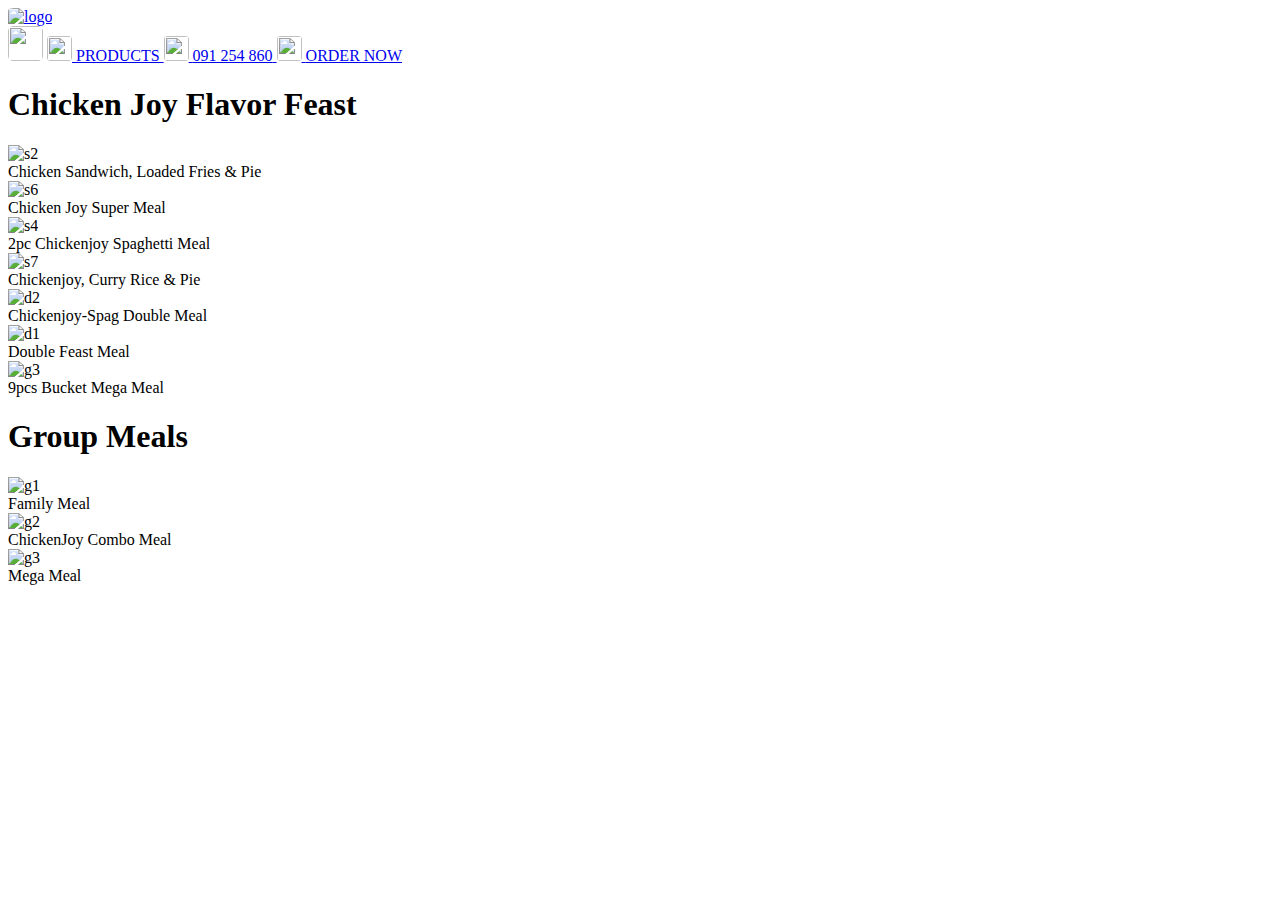
==== Products.html @ a0626136 "Add files via upload" ====
<!DOCTYPE html>
<html>
<head>
    <title>Jollibae</title>
    <link rel="icon" type="image/png" href="jollibae.png">
    <link rel="stylesheet" href="ICTPT.css">
</head>
<body>
    <div class="navi">
        <div id="logo">
            <a href="#" class="logo"><img src="jollibae.png" alt="logo" width="85" height="85" style="border-radius: 15%;"></a>
        </div>

        <div class="navbar">
            <a href="Home Page.html"><img src="home.png" width="35" height="35" style="border-radius: 15%;"></a>
            <a href="Products.html" class="word prodlink">
                <img src="menu.png" width="25" height="25" style="border-radius: 15%;">
                <span> PRODUCTS </span>
            </a>
            <a href="#" class="word icontext">
                <img src="phone.png" width="25" height="25" style="border-radius: 15%;">
                <span>091 254 860</span>
            </a>
            <a href="#" class="word icontext">
                <img src="point.png" width="25" height="25" style="border-radius: 15%;">
                <span>ORDER NOW</span>
            </a>
        </div>
    </div>
    <h1 class="menu1"> <b> Chicken Joy Flavor Feast </b> </h1>

    <div class="menu-items">
        <div class="menu-item">
            <img src="S2.jpg" alt="s2" class="s2">
            <div class="text1"> Chicken Sandwich, Loaded Fries & Pie </div>
        </div>

        <div class="menu-item">
            <img src="s6.jpg" alt="s6" class="s6">
            <div class="text2"> Chicken Joy Super Meal </div>
        </div>

        <div class="menu-item">
            <img src="s4.jpg" alt="s4" class="s4">
            <div class="text3"> 2pc Chickenjoy Spaghetti Meal  </div>
        </div>

        <div class="menu-item">
            <img src="s7.jpg" alt="s7" class="s7">
            <div class="text4"> Chickenjoy, Curry Rice & Pie </div>
        </div>

        <div class="menu-item d2-item">  
            <img src="d2.jpg" alt="d2" class="d2">
            <div class="text6"> Chickenjoy-Spag Double Meal </div>
        </div>

        <div class="menu-item">
            <img src="d1.jpg" alt="d1" class="d1">
            <div class="text5"> Double Feast Meal </div>
        </div>

        <div class="menu-item">
            <img src="g3.jpg" alt="g3" class="g3">
            <div class="text6"> 9pcs Bucket Mega Meal </div>
        </div>
    </div>
    
    <h1 class="menu1"> <b> Group Meals </b> </h1>

    <div class="menu-items">
        <div class="menu-item"> 
            <img src="G1.jpg" alt="g1" class="g1">
            <div class="text7"> Family Meal </div>
        </div>

        <div class="menu-item"> 
            <img src="G2.jpg" alt="g2" class="g2">
            <div class="text8"> ChickenJoy Combo Meal </div>
        </div>
        
        <div class="menu-item"> 
            <img src="G3 (1).jpg" alt="g3" class="g3">
            <div class="text8"> Mega Meal  </div>
        </div>
    </div>



</body>
</html>
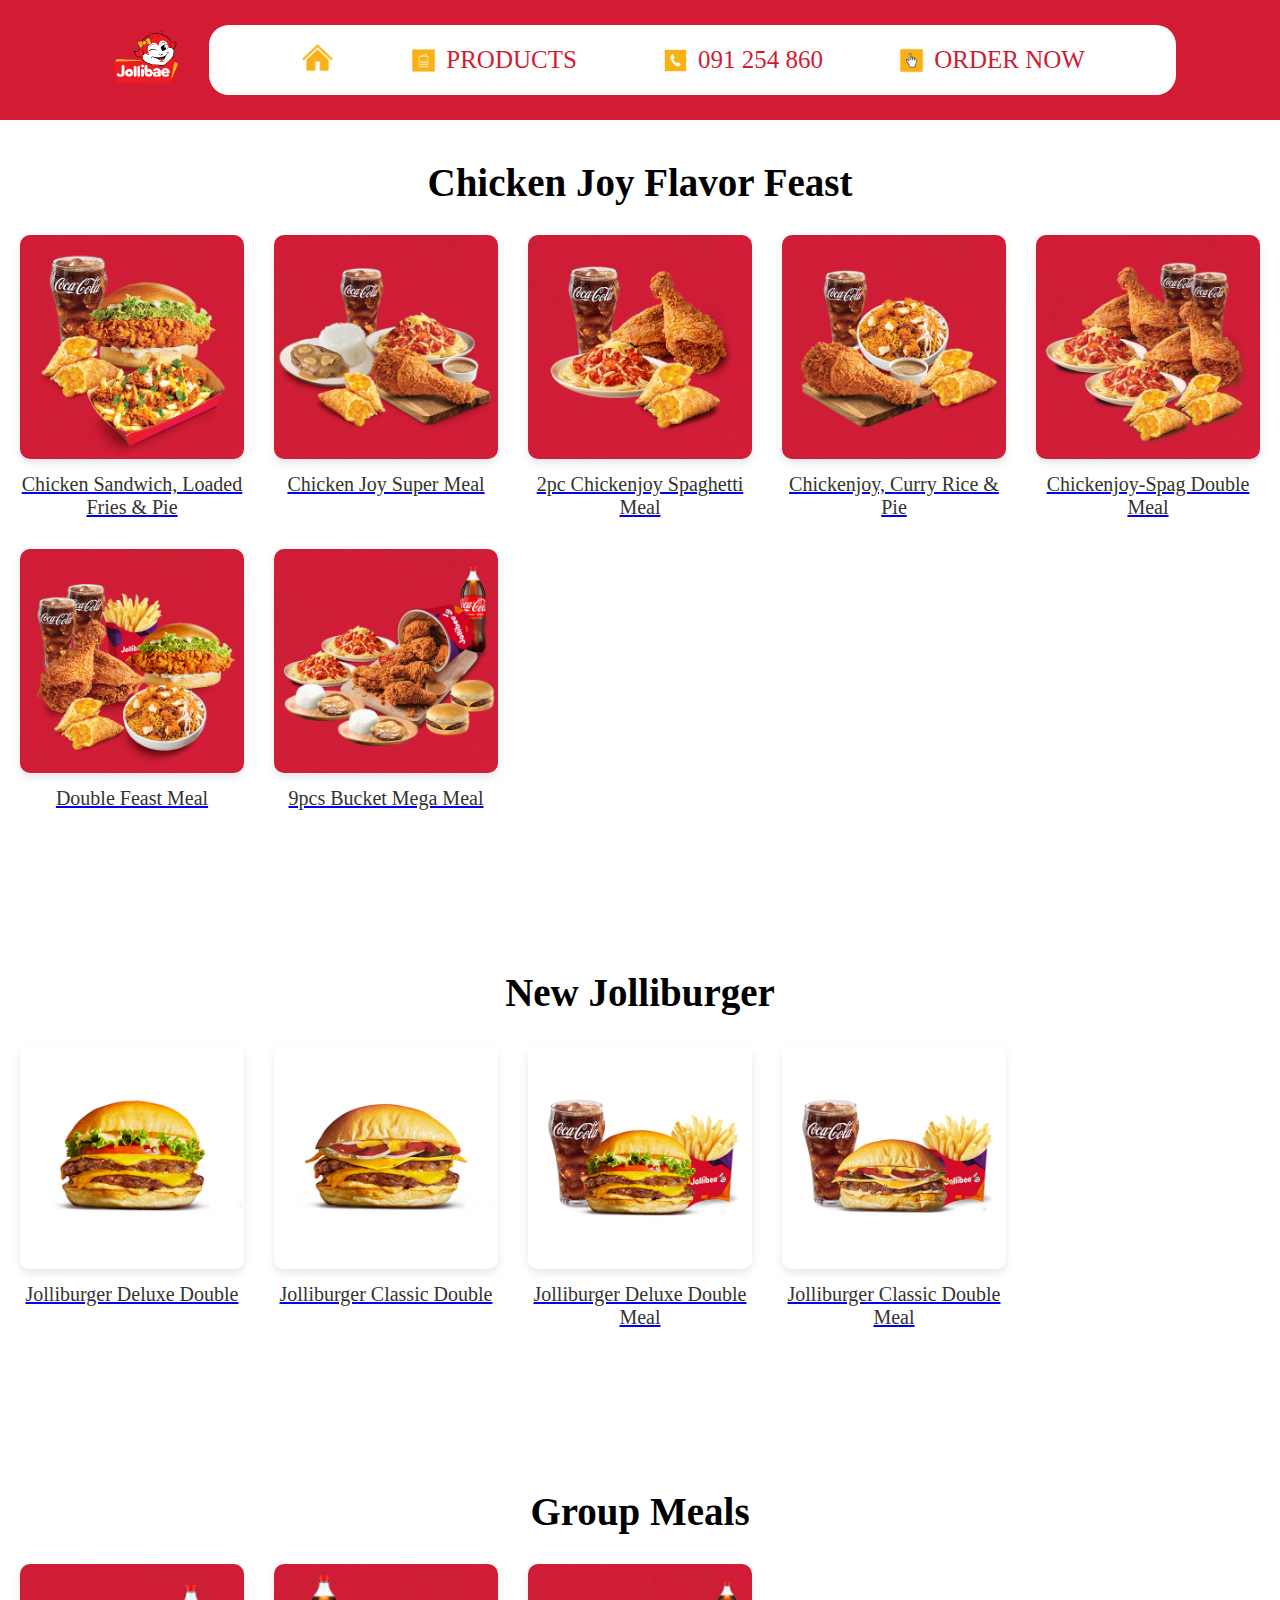
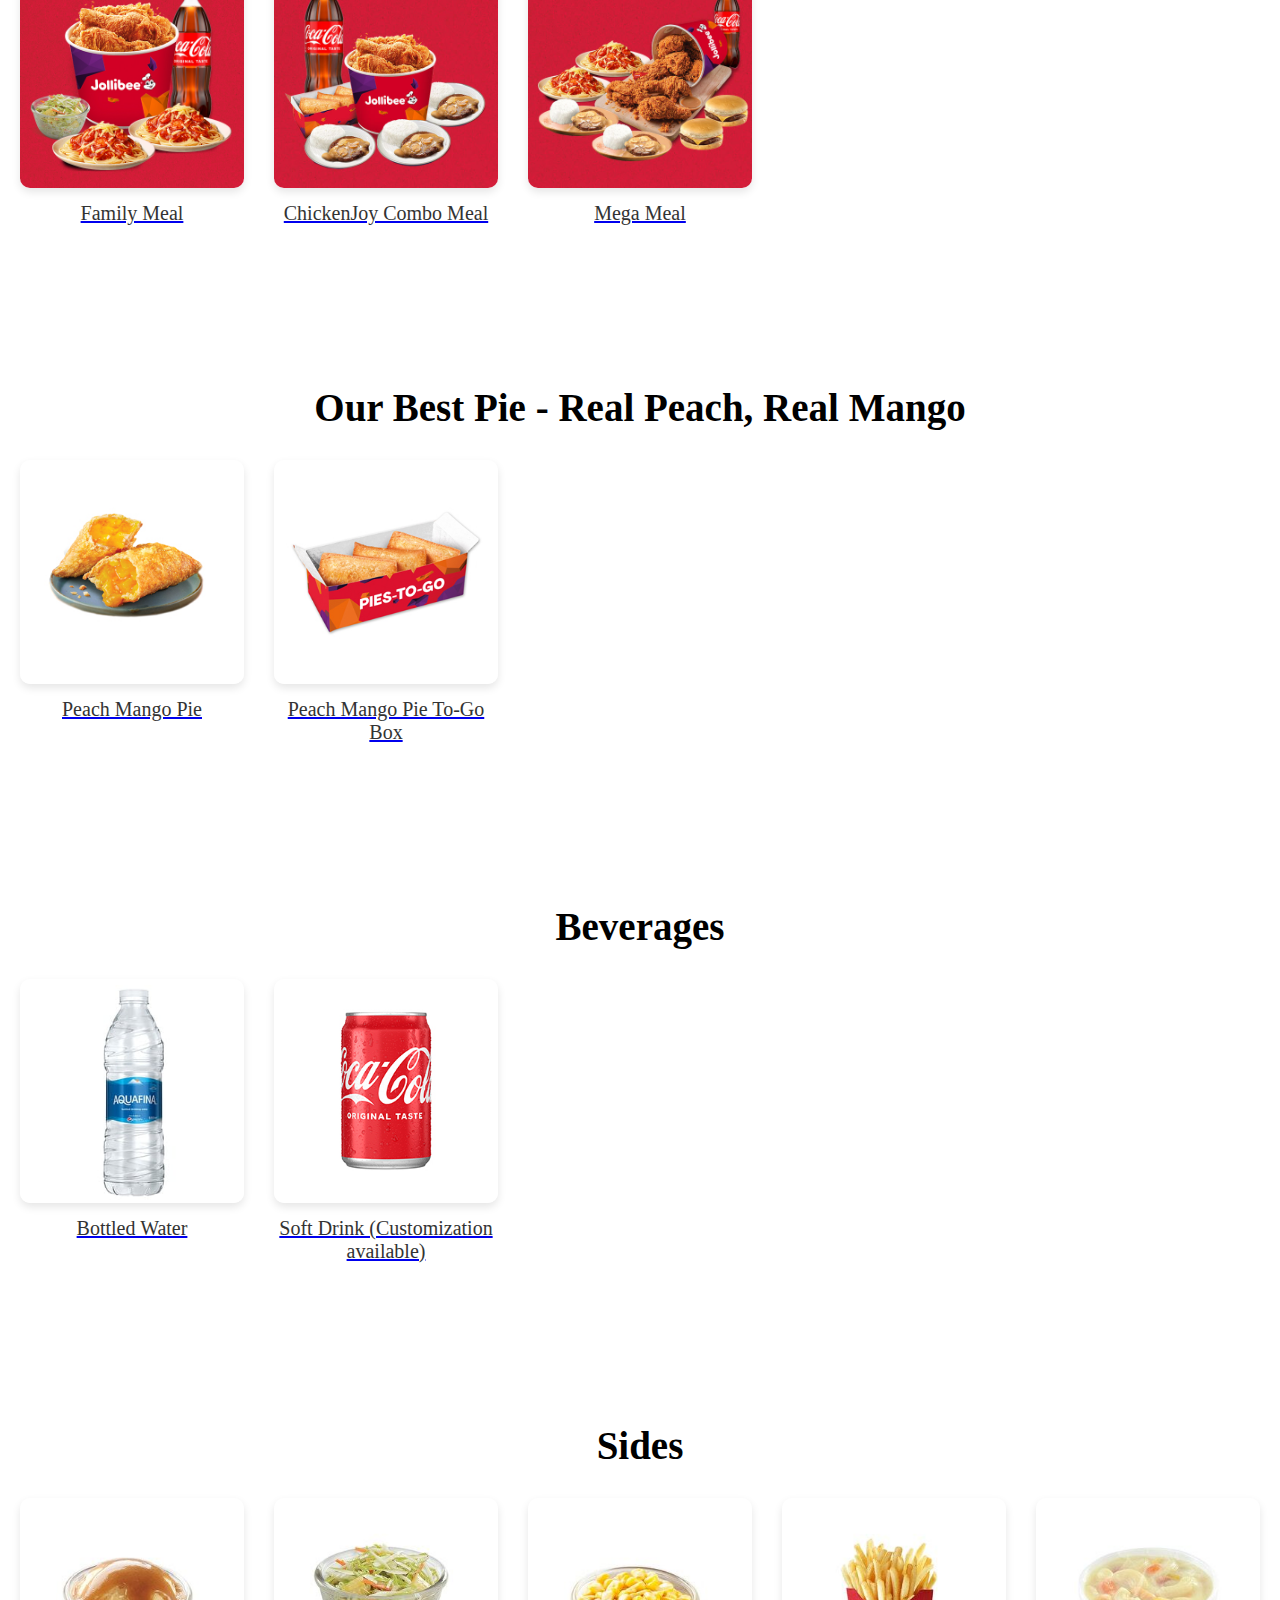
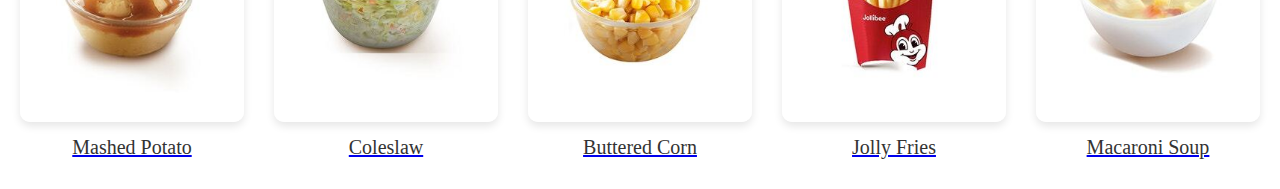
==== commit 5c19a4f2: "Add files via upload" ====
--- a/Products.html
+++ b/Products.html
@@ -1,9 +1,12 @@
 <!DOCTYPE html>
-<html>
+<html lang="en">
 <head>
+    <meta charset="UTF-8">
+    <meta name="viewport" content="width=device-width, initial-scale=1.0">
     <title>Jollibae</title>
-    <link rel="icon" type="image/png" href="jollibae.png">
+    <link rel="icon" type="image/png" href="jabae.png">
     <link rel="stylesheet" href="ICTPT.css">
+    <link href="https://fonts.googleapis.com/css2?family=Poppins:wght@400;600&display=swap" rel="stylesheet">
 </head>
 <body>
     <div class="navi">
@@ -12,7 +15,7 @@
         </div>
 
         <div class="navbar">
-            <a href="Home Page.html"><img src="home.png" width="35" height="35" style="border-radius: 15%;"></a>
+            <a href="index.html"><img src="home.png" width="35" height="35" style="border-radius: 15%;"></a>
             <a href="Products.html" class="word prodlink">
                 <img src="menu.png" width="25" height="25" style="border-radius: 15%;">
                 <span> PRODUCTS </span>
@@ -27,67 +30,144 @@
             </a>
         </div>
     </div>
+
     <h1 class="menu1"> <b> Chicken Joy Flavor Feast </b> </h1>
 
     <div class="menu-items">
-        <div class="menu-item">
-            <img src="S2.jpg" alt="s2" class="s2">
-            <div class="text1"> Chicken Sandwich, Loaded Fries & Pie </div>
-        </div>
+        <a href="CSM.html" class="menu-item">
+            <img src="S2.jpg" alt="s2">
+            <div class="text"> Chicken Sandwich, Loaded Fries & Pie </div>
+        </a>
+    
+        <a href="CJS.html" class="menu-item">
+            <img src="s6.jpg" alt="s6">
+            <div class="text"> Chicken Joy Super Meal </div>
+        </a>
 
-        <div class="menu-item">
-            <img src="s6.jpg" alt="s6" class="s6">
-            <div class="text2"> Chicken Joy Super Meal </div>
-        </div>
+        <a href="2CSM.html" class="menu-item">
+            <img src="s4.jpg" alt="s4">
+            <div class="text"> 2pc Chickenjoy Spaghetti Meal </div>
+        </a>
 
-        <div class="menu-item">
-            <img src="s4.jpg" alt="s4" class="s4">
-            <div class="text3"> 2pc Chickenjoy Spaghetti Meal  </div>
-        </div>
+        <a href="CJR.html" class="menu-item">
+            <img src="s7.jpg" alt="s7">
+            <div class="text"> Chickenjoy, Curry Rice & Pie </div>
+        </a>
 
-        <div class="menu-item">
-            <img src="s7.jpg" alt="s7" class="s7">
-            <div class="text4"> Chickenjoy, Curry Rice & Pie </div>
-        </div>
+        <a href="CSDM.html" class="menu-item d2-item">  
+            <img src="d2.jpg" alt="d2">
+            <div class="text"> Chickenjoy-Spag Double Meal </div>
+        </a>
 
-        <div class="menu-item d2-item">  
-            <img src="d2.jpg" alt="d2" class="d2">
-            <div class="text6"> Chickenjoy-Spag Double Meal </div>
-        </div>
+        <a href="DFM.html" class="menu-item">
+            <img src="d1.jpg" alt="d1">
+            <div class="text"> Double Feast Meal </div>
+        </a>
 
-        <div class="menu-item">
-            <img src="d1.jpg" alt="d1" class="d1">
-            <div class="text5"> Double Feast Meal </div>
-        </div>
-
-        <div class="menu-item">
-            <img src="g3.jpg" alt="g3" class="g3">
-            <div class="text6"> 9pcs Bucket Mega Meal </div>
-        </div>
+        <a href="9BMM.html" class="menu-item">
+            <img src="g3.jpg" alt="g3">
+            <div class="text"> 9pcs Bucket Mega Meal </div>
+        </a>
     </div>
     
+    <h1 class="menu1"> <b> New Jolliburger  </b> </h1>
+
+    <div class="menu-items">
+        <a href="JDD.html" class="menu-item"> 
+            <img src="jolli1.jpg" alt="j1">
+            <div class="text"> Jolliburger Deluxe Double </div>
+        </a>
+
+        <a href="JCD.html" class="menu-item"> 
+            <img src="jolli2.jpg" alt="j2">
+            <div class="text"> Jolliburger Classic Double </div>
+        </a>
+        
+        <a href="JDDM.html" class="menu-item"> 
+            <img src="jolli3.jpg" alt="j3">
+            <div class="text"> Jolliburger Deluxe Double Meal </div>
+        </a>
+
+        <a href="JCDM.html" class="menu-item"> 
+            <img src="jolli4.jpg" alt="j4">
+            <div class="text"> Jolliburger Classic Double Meal </div>
+        </a>
+    </div>
+
     <h1 class="menu1"> <b> Group Meals </b> </h1>
 
     <div class="menu-items">
-        <div class="menu-item"> 
-            <img src="G1.jpg" alt="g1" class="g1">
-            <div class="text7"> Family Meal </div>
-        </div>
+        <a href="FM.html" class="menu-item"> 
+            <img src="G1.jpg" alt="g1">
+            <div class="text"> Family Meal </div>
+        </a>
 
-        <div class="menu-item"> 
-            <img src="G2.jpg" alt="g2" class="g2">
-            <div class="text8"> ChickenJoy Combo Meal </div>
-        </div>
+        <a href="CJC.html" class="menu-item"> 
+            <img src="G2.jpg" alt="g2">
+            <div class="text"> ChickenJoy Combo Meal </div>
+        </a>
         
-        <div class="menu-item"> 
-            <img src="G3 (1).jpg" alt="g3" class="g3">
-            <div class="text8"> Mega Meal  </div>
-        </div>
+        <a href="MM.html" class="menu-item"> 
+            <img src="G3 (1).jpg" alt="g3">
+            <div class="text"> Mega Meal </div>
+        </a>
     </div>
 
+    <h1 class="menu1"> <b> Our Best Pie - Real Peach, Real Mango </b> </h1>
 
+    <div class="menu-items">
+        <a href="PMP.html" class="menu-item"> 
+            <img src="peach1.jpg" alt="peach">
+            <div class="text"> Peach Mango Pie </div>
+        </a>
 
+        <a href="PMPTG.html" class="menu-item"> 
+            <img src="peach2.jpg" alt="mango">
+            <div class="text"> Peach Mango Pie To-Go Box </div>
+        </a>
+    </div>
+
+    <h1 class="menu1"> <b> Beverages </b> </h1>
+
+    <div class="menu-items">
+        <a href="BW.html" class="menu-item"> 
+            <img src="water.jpg" alt="water">
+            <div class="text"> Bottled Water </div>
+        </a>
+
+        <a href="SD.html" class="menu-item"> 
+            <img src="softdrink.jpg" alt="drink">
+            <div class="text"> Soft Drink (Customization available) </div>
+        </a>
+    </div>
+
+    <h1 class="menu1"> <b> Sides </b> </h1>
+
+    <div class="menu-items">
+        <a href="MP.html" class="menu-item"> 
+            <img src="potato.jpg" alt="pot">
+            <div class="text"> Mashed Potato </div>
+        </a>
+
+        <a href="C.html" class="menu-item"> 
+            <img src="coleslaw.jpg" alt="coleslaw">
+            <div class="text"> Coleslaw </div>
+        </a>
+        
+        <a href="BC.html" class="menu-item"> 
+            <img src="corn.jpg" alt="corn">
+            <div class="text"> Buttered Corn </div>
+        </a>
+
+        <a href="JF.html" class="menu-item"> 
+            <img src="fries.jpg" alt="fries">
+            <div class="text"> Jolly Fries </div>
+        </a>
+
+        <a href="MS.html" class="menu-item"> 
+            <img src="sopas.jpg" alt="sopas">
+            <div class="text"> Macaroni Soup </div>
+        </a>
+    </div>
 </body>
 </html>
-
-
--- a/ICTPT.css
+++ b/ICTPT.css
@@ -0,0 +1,98 @@
+* {
+    box-sizing: border-box;
+    margin: 0;
+    padding: 0;
+    font-family: Franklin Gothic;
+}
+
+.navi {
+    background-color: #D31B33;
+    position: fixed; 
+    top: 0;
+    left: 0;
+    width: 100%;
+    padding: 15px 104px;
+    font-size: 20px;
+    display: flex;
+    justify-content: center;
+    align-items: center;
+}
+
+#logo {
+    margin-right: 20px;
+}
+
+.navbar {
+    background-color: white;
+    padding: 15px;
+    width: 1030px;
+    border-radius: 20px;
+    display: flex;
+    justify-content: space-evenly;
+    align-items: center;
+}
+
+.word {
+    color: #D31B33;
+    font-size: 25px;
+    font-family: Arial Rounded MT;
+    text-decoration: none;
+}
+
+.icontext {
+    display: flex;
+    align-items: center; 
+}
+
+.icontext img {
+    margin-right: 10px;
+}
+
+.prodlink {
+    margin-right: 10px;
+    display: flex;
+    align-items: center; 
+}
+
+.prodlink img {
+    margin-right: 10px;
+}
+
+.menu1 {
+    margin-top: 160px; 
+    font-family: Arial Rounded MT;
+    font-size: 39px;
+    text-align: center;
+}
+
+.menu-items {
+    display: grid; 
+    grid-template-columns: repeat(5, 1fr); 
+    gap: 30px; 
+    margin: 30px 20px; 
+}
+
+.menu-item {
+    text-align: center;
+}
+
+.menu-item img {
+    width: 100%;
+    height: auto;
+    border-radius: 10px;
+    box-shadow: 0px 4px 8px rgba(0, 0, 0, 0.1);
+}
+
+.menu-item div {
+    margin-top: 10px;
+    font-size: 20px;
+    font-family: Arial Rounded MT;
+    color: #333;
+}
+
+
+@media (max-width: 768px) {
+    .menu-items {
+        grid-template-columns: 1fr; 
+    }
+}
